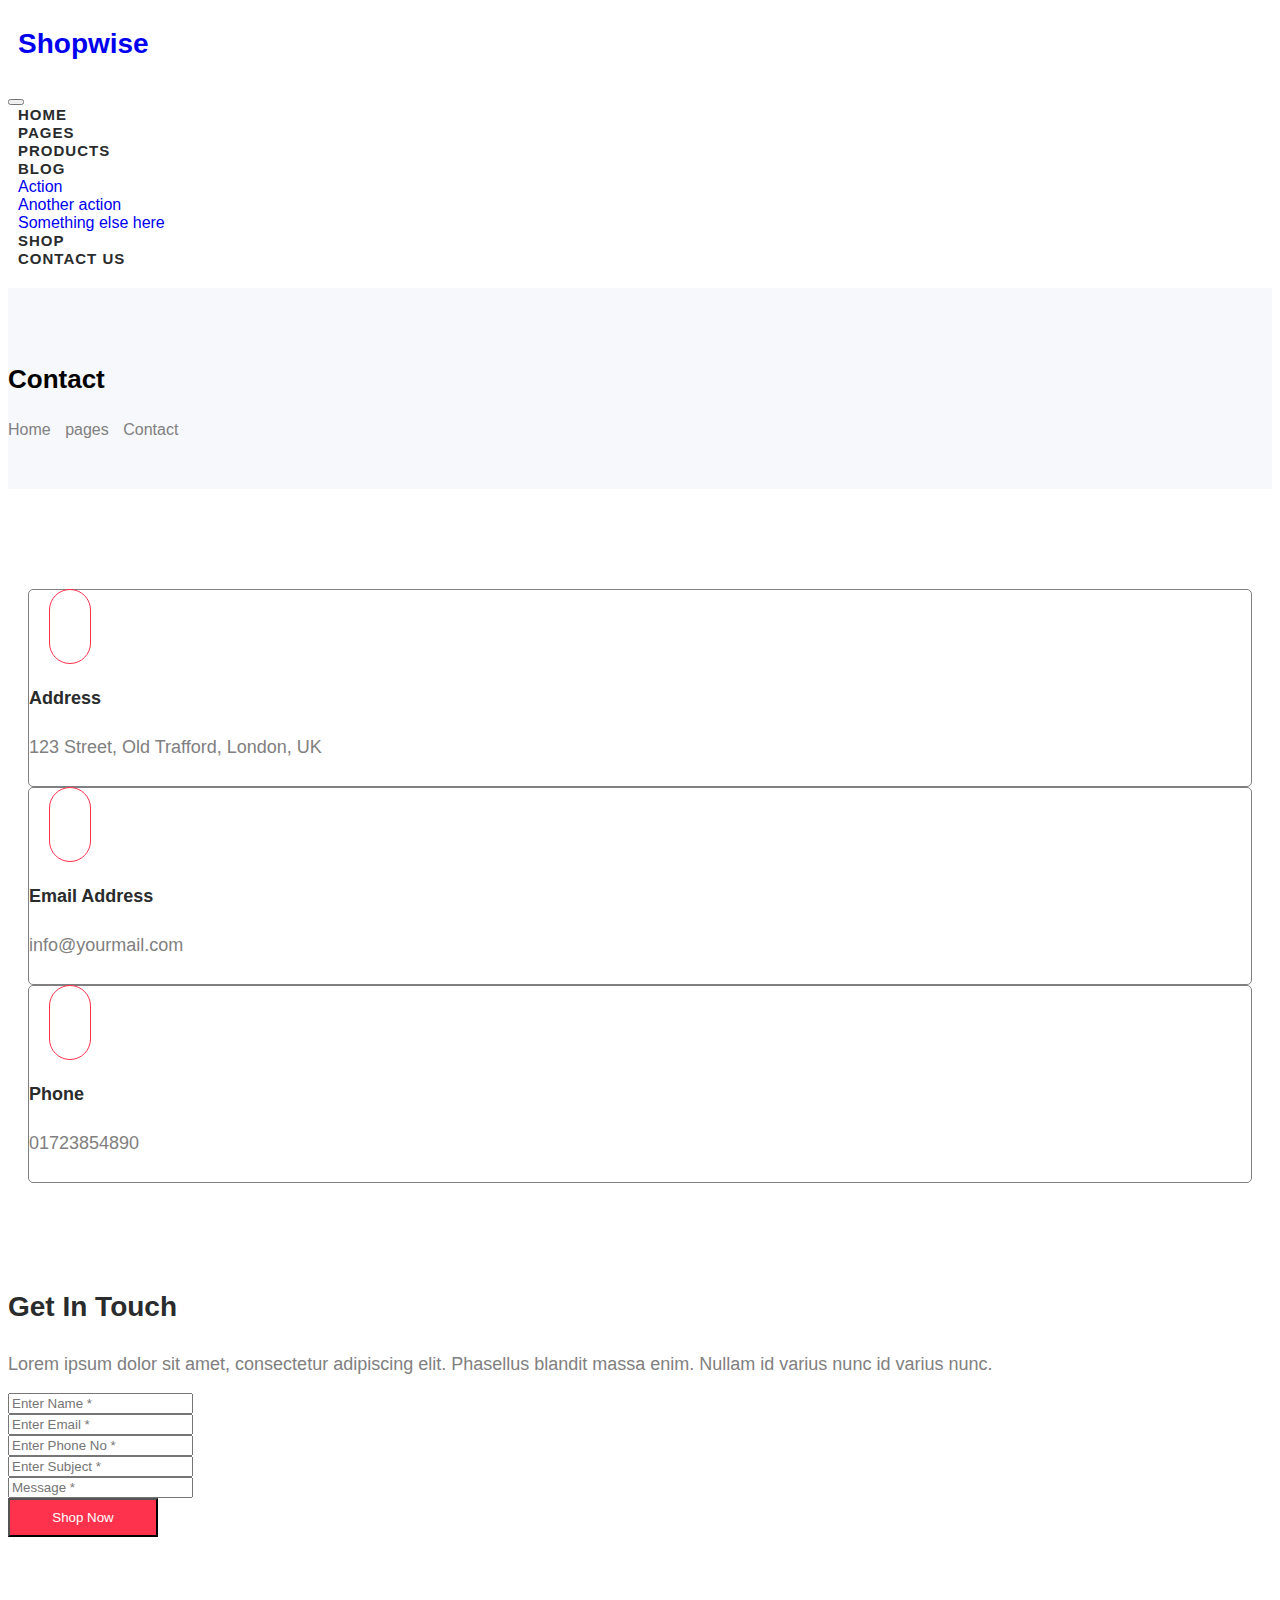
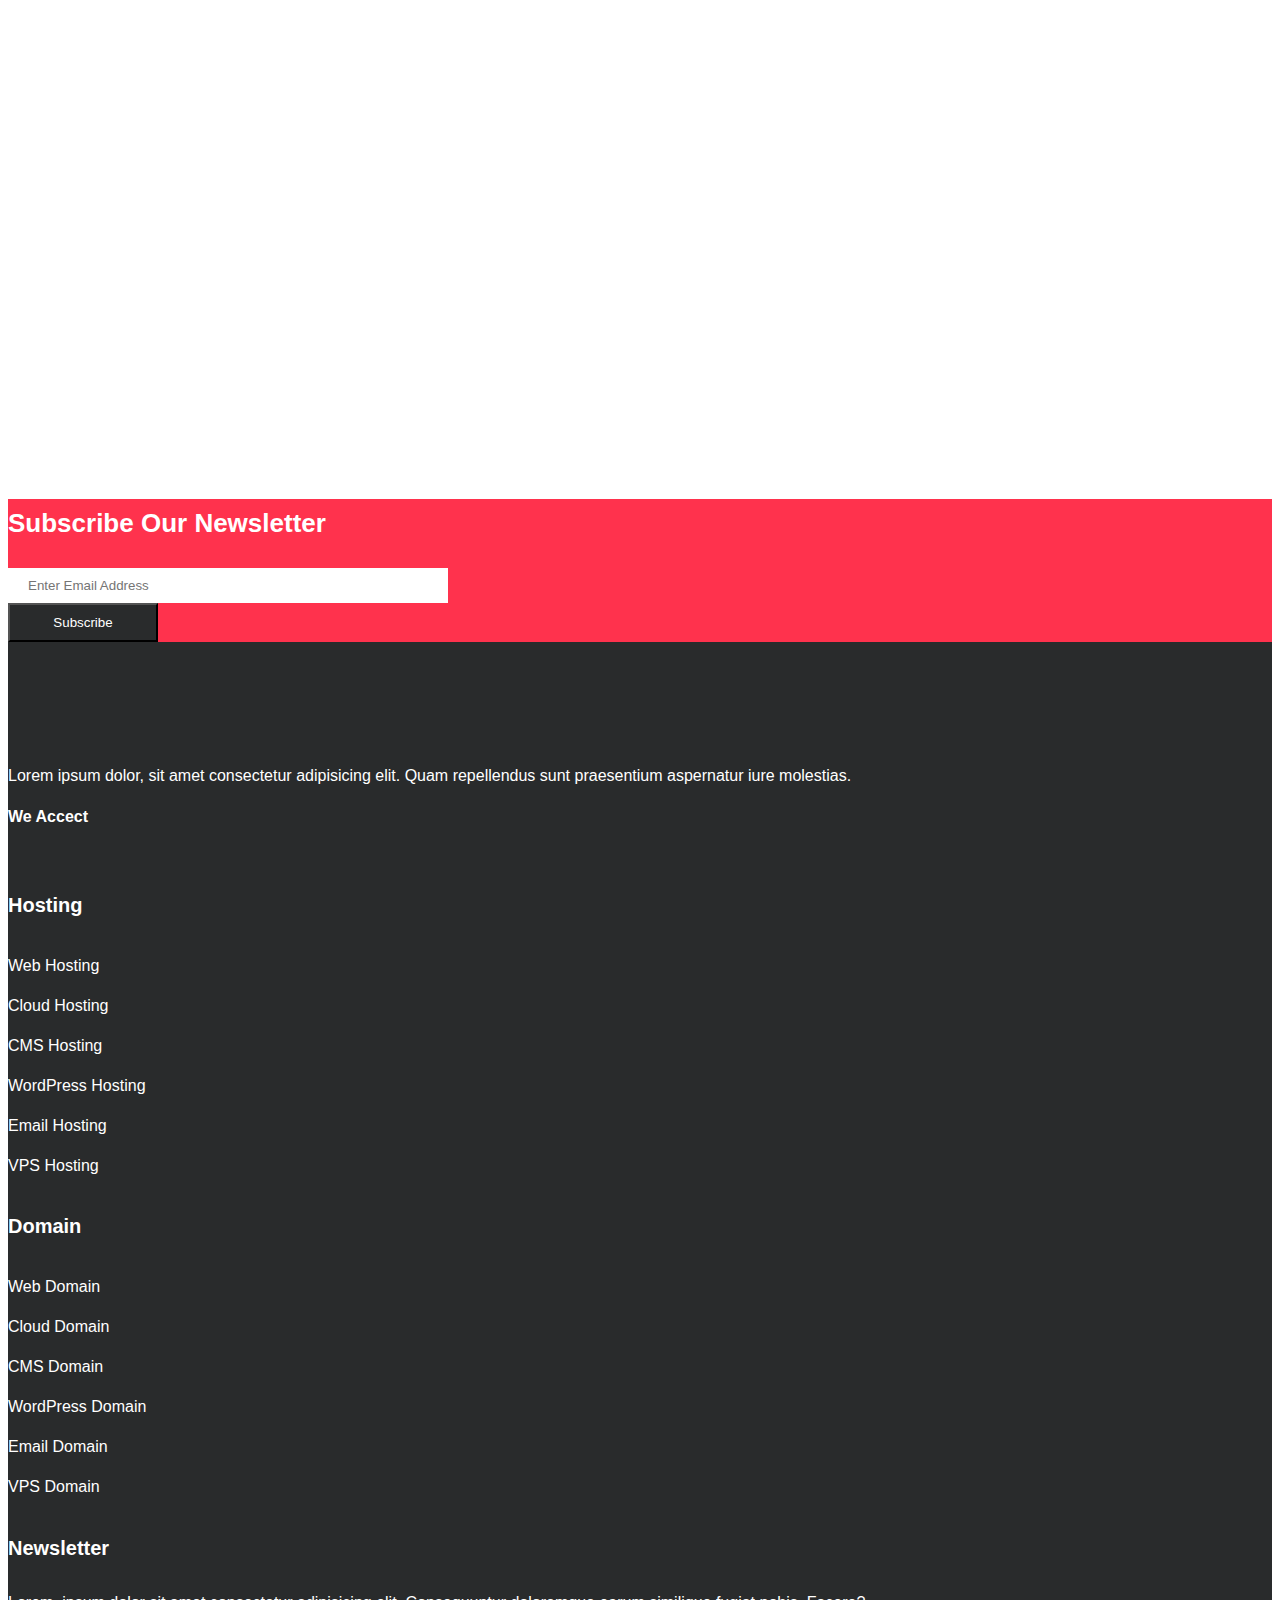
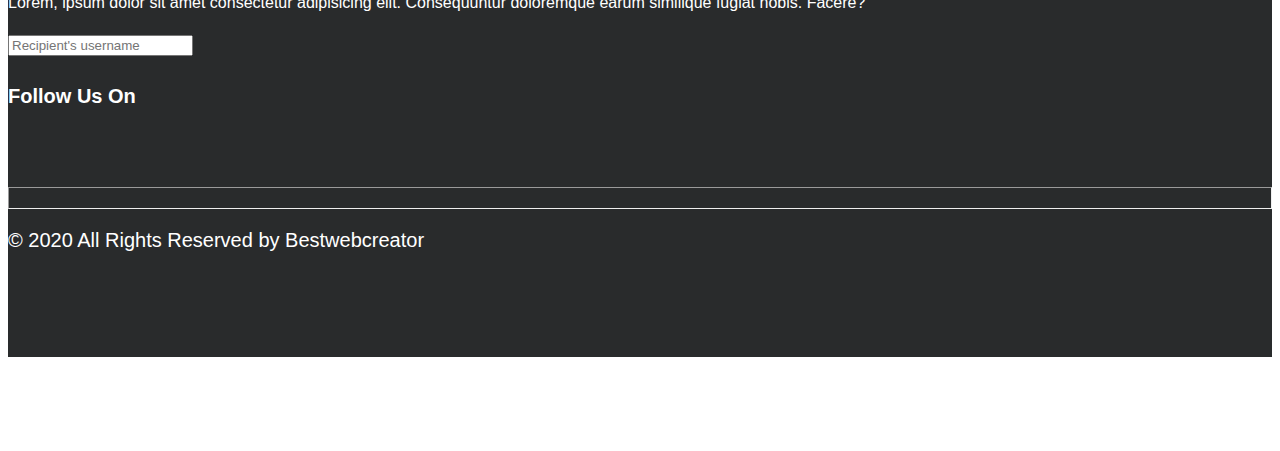
==== Contact.html @ 96793359 "Contact" ====
<!DOCTYPE html>
<html lang="en">

<head>
  <meta charset="UTF-8">
  <meta http-equiv="X-UA-Compatible" content="IE=edge">
  <meta name="viewport" content="width=device-width, initial-scale=1.0">


  <link href="https://cdn.jsdelivr.net/npm/bootstrap@5.2.2/dist/css/bootstrap.min.css" rel="stylesheet"
    integrity="sha384-Zenh87qX5JnK2Jl0vWa8Ck2rdkQ2Bzep5IDxbcnCeuOxjzrPF/et3URy9Bv1WTRi" crossorigin="anonymous">



  <link rel="stylesheet" href="https://cdnjs.cloudflare.com/ajax/libs/font-awesome/6.2.0/css/all.min.css"
    integrity="sha512-xh6O/CkQoPOWDdYTDqeRdPCVd1SpvCA9XXcUnZS2FmJNp1coAFzvtCN9BmamE+4aHK8yyUHUSCcJHgXloTyT2A=="
    crossorigin="anonymous" referrerpolicy="no-referrer" />

  <link rel="stylesheet" href="css/style.css">


  <title>Document</title>
</head>

<body>

  <nav class="navbar navbar-expand-lg bg-light p-lg-3 ">
    <div class="container">
      <a class="navbar-brand" href="#">
        <div class="icon ">

          <i class="fa-sharp fa-solid fa-cart-shopping"></i>

        </div>
        <h3>Shopwise</h3>
      </a>
      <button class="navbar-toggler" type="button" data-bs-toggle="collapse" data-bs-target="#navbarNavDropdown"
        aria-controls="navbarNavDropdown" aria-expanded="false" aria-label="Toggle navigation">
        <span class="navbar-toggler-icon"></span>
      </button>
      <div class="collapse navbar-collapse" id="navbarNavDropdown">
        <ul class="navbar-nav ms-auto mb-2 mb-lg-2">
          <li class="nav-item">
            <a class="nav-link active" aria-current="page" href="index.html">Home</a>
          </li>
          <li class="nav-item">
            <a class="nav-link" href="#">Pages</a>
          </li>
          <li class="nav-item">
            <a class="nav-link" href="#">products</a>
          </li>
          <li class="nav-item dropdown">
            <a class="nav-link dropdown-toggle" href="#" role="button" data-bs-toggle="dropdown" aria-expanded="false">
              Blog
            </a>
            <ul class="dropdown-menu">
              <li><a class="dropdown-item" href="#">Action</a></li>
              <li><a class="dropdown-item" href="#">Another action</a></li>
              <li><a class="dropdown-item" href="#">Something else here</a></li>
            </ul>
          </li>


          <li class="nav-item">
            <a class="nav-link" href="#">shop</a>
          </li>

          <li class="nav-item">
            <a class="nav-link" href="Contact.html">Contact Us</a>
          </li>

          <li class="nav-item">
            <a class="nav-link" href="#">
              <i class="fa-sharp fa-solid fa-magnifying-glass"></i>
            </a>
          </li>

          <li class="nav-item">
            <a class="nav-link" href="#">
              <i class="fa-solid fa-cart-shopping"></i>
            </a>
          </li>
        </ul>
      </div>
    </div>
  </nav>







  <section id="contact">
    <div class="contact">
      <div class="container">
        <div class="row">
          <div class="col-lg-6 col-md-6 col-sm-12">
            <div class="con-neme">
              <h3>
                Contact
              </h3>
            </div>
          </div>

          <div class="col-lg-6 col-md-6 col-sm-12">
            <div class="con-link float-end">
              <ul>
                <li>
                  <a href="index.html">Home</a>
                  <i class="fa-solid fa-angle-right"></i>
                </li>
                <li>
                  <a href="">pages</a>
                  <i class="fa-solid fa-angle-right"></i>
                </li>
                <li>
                  <a href="Contact.html">Contact</a>
                  <i class="fa-solid fa-angle-right"></i>
                </li>
              </ul>
            </div>
          </div>
        </div>
      </div>
    </div>
  </section>



  <section id="address" class="address">
    <div class="container">
      <div class="row">
        <div class="col-lg-4 col-md-4 col-sm-12">
          <div class="address-item text-center">
            <div class="address-icon">
              <i class="fa-solid fa-map"></i>
            </div>
            <div class="address-text">
              <h4>Address</h4>
              <p>123 Street, Old Trafford, London, UK</p>
            </div>
          </div>
        </div>


        <div class="col-lg-4 col-md-4 col-sm-12">
          <div class="address-item text-center">
            <div class="address-icon">
              <i class="fa-regular fa-envelope"></i>
            </div>
            <div class="address-text">
              <h4>Email Address</h4>
              <p>info@yourmail.com</p>
            </div>
          </div>
        </div>


        <div class="col-lg-4 col-md-4 col-sm-12">
          <div class="address-item text-center">
            <div class="address-icon">
              <i class="fa-solid fa-mobile"></i>
            </div>
            <div class="address-text">
              <h4>Phone</h4>
              <p>01723854890</p>
            </div>
          </div>
        </div>
      </div>
    </div>
  </section>



  <div class="countact-us">
    <div class="container">
      <div class="row justify-content-center align-items-center g-2">
        <div class="col-lg-6 col-md-6 col-sm-12">
          <div class="countact-us-head pb-lg-3">
            <h2>Get In Touch</h2>
          </div>
          <div class="countact-us-dis me-5 pb-3">
            <p>Lorem ipsum dolor sit amet, consectetur adipiscing elit. Phasellus blandit massa enim. Nullam id varius
              nunc id varius nunc.</p>
          </div>
          <div class="countact-us-from">


            <div class="row cou-form me-5">
              <div class="col-lg-6 col-md-6 col-sm-12 pb-3 ">
                <input type="text" class="form-control pb-lg-3" placeholder="Enter Name *" aria-label="First name">
              </div>
              <div class="col-lg-6 col-md-6 col-sm-12 pb-3">
                <input type="email" class="form-control pb-lg-3" placeholder="Enter Email *" aria-label="Enter Name *">
              </div>

              <div class="col-lg-6 col-md-6 col-sm-12 pb-3">
                <input type="number" class="form-control pb-lg-3" placeholder="Enter Phone No *"
                  aria-label="Enter Name *">
              </div>

              <div class="col-lg-6 col-md-6 col-sm-12 pb-3">
                <input type="text" class="form-control pb-lg-3" placeholder="Enter Subject *" aria-label="Enter Name *">
              </div>
              <div class="col-lg-12 col-md-12 col-sm-12  pb-3 ">
                <input type="text" class="form-control pb-lg-5" placeholder="Message *" aria-label="Enter Name *">
              </div>

            </div>


            <button class="btn ">Shop Now</button>


          </div>
        </div>
        <div class="col-lg-6 col-md-6 col-sm-12">

          <div class="map-area ">
            <iframe
              src="https://www.google.com/maps/embed?pb=!1m18!1m12!1m3!1d29130.571556223163!2d89.05326588294545!3d24.125346969148872!2m3!1f0!2f0!3f0!3m2!1i1024!2i768!4f13.1!3m3!1m2!1s0x39fea06f9ba1dd67%3A0x8c9a9a127b3e1c7f!2sIshwardi!5e0!3m2!1sen!2sbd!4v1668246360939!5m2!1sen!2sbd"
              width="600" height="450" style="border:0;" allowfullscreen="" loading="lazy"
              referrerpolicy="no-referrer-when-downgrade"></iframe>
          </div>
        </div>

      </div>
    </div>

  </div>


  <footer>
    <div class="footer-top">
      <div class="footer-con container ">
        <div class="row">
          <div class="col-lg-5 col-md-5 col-sm-12 justify-content-center">
            <div class="left pt-5 pb-5">
              <h2>Subscribe Our Newsletter</h2>
            </div>


          </div>
          <div class="col-lg-7 col-md-7 col-sm-12">
            <div class="row pt-5 pb-5">
              <div class="col-lg-10 col-md-10 col-sm-12">

                <div class="right float-end">
                  <input type="text" placeholder="Enter Email Address">
                </div>
              </div>


              <div class="col-lg-2 col-md-2 col-sm-12">

                <div class="col-lg-1 col-md-1 col-sm-12">
                  <div class="icon float-start ">
                    <button class="btn">Subscribe</button>
                  </div>

                </div>
              </div>
            </div>
          </div>
        </div>
      </div>
    </div>




    <div class="footer-mid">
      <div class="container pb-5">
        <div class="row">
          <div class="col-lg-3 col-sm-6">
            <div class="single-box">
              <img src="img/logo.png" alt="">
              <p>Lorem ipsum dolor, sit amet consectetur adipisicing elit. Quam repellendus sunt praesentium aspernatur
                iure molestias.</p>
              <h3>We Accect</h3>
              <div class="card-area">
                <i class="fa fa-cc-visa"></i>
                <i class="fa fa-credit-card"></i>
                <i class="fa fa-cc-mastercard"></i>
                <i class="fa fa-cc-paypal"></i>
              </div>
            </div>
          </div>
          <div class="col-lg-3 col-sm-6">
            <div class="single-box">
              <h2>Hosting</h2>
              <ul>
                <li><a href="#">Web Hosting</a></li>
                <li><a href="#">Cloud Hosting</a></li>
                <li><a href="#">CMS Hosting</a></li>
                <li><a href="#">WordPress Hosting</a></li>
                <li><a href="#">Email Hosting</a></li>
                <li><a href="#">VPS Hosting</a></li>
              </ul>
            </div>
          </div>
          <div class="col-lg-3 col-sm-6">
            <div class="single-box">
              <h2>Domain</h2>
              <ul>
                <li><a href="#">Web Domain</a></li>
                <li><a href="#">Cloud Domain</a></li>
                <li><a href="#">CMS Domain</a></li>
                <li><a href="#">WordPress Domain</a></li>
                <li><a href="#">Email Domain</a></li>
                <li><a href="#">VPS Domain</a></li>
              </ul>
            </div>
          </div>
          <div class="col-lg-3 col-sm-6">
            <div class="single-box">
              <h2>Newsletter</h2>
              <p>Lorem, ipsum dolor sit amet consectetur adipisicing elit. Consequuntur doloremque earum similique
                fugiat nobis. Facere?</p>
              <div class="input-group mb-3">
                <input type="text" class="form-control" placeholder="Recipient's username"
                  aria-label="Enter your Email ..." aria-describedby="basic-addon2">
                <span class="input-group-text" id="basic-addon2"><i class="fa fa-long-arrow-right"></i></span>
              </div>
              <h2>Follow us on</h2>
              <p class="socials">
                <i class="fa fa-facebook"></i>
                <i class="fa fa-dribbble"></i>
                <i class="fa fa-pinterest"></i>
                <i class="fa fa-twitter"></i>
              </p>
            </div>
          </div>
        </div>


      </div>

      <hr />


      <div class="container">
        <div class="row">
          <div class="col-lg-6 col-md-6 col-sm-12">
            <div class="copy">
              <p>© 2020 All Rights Reserved by Bestwebcreator</p>
            </div>
          </div>
          <div class="col-lg-6 col-md-6 col-sm-12">

          </div>

        </div>
      </div>
    </div>

  </footer>

</body>

</html>
---- css/style.css ----
*::after,
*::before {
    -webkit-box-sizing: border-box;
    box-sizing: border-box;
    margin: 0;
    padding: 0;
}


section{
    margin-bottom: 100px;

}
:active,
:hover,
:focus {
    outline: 0 !important;
    outline-offset: 0;
}
a,
a:hover{
    text-decoration: none;
}

a:hover{
    color: var(--red-color) !important;
}

ul,
ol{
    margin: 0;
    padding: 0;
}


:root{
    --primary-color:#FFFFFF;
    --secondry-color:#292b2c;
    /* --third-color:#f98169; */
    --white-color:#fff;
    --text-color:#292B2C;
    /* --text-gry:#999; */
    --black-color:#292b2c;

    --red-color:#FF324D;

}


html{
    scroll-behavior: smooth;
}

body{
    font-family:sans-serif ;
    font-size: 100%;
    font-weight: 100%;

}


  /* Custom Scrollbar  */

  ::-webkit-scrollbar{
    width: 0.625rem;
  }

  ::-webkit-scrollbar-track{
    background: var(--red-color);
  }


  ::-webkit-scrollbar-thumb{
    background-color: var(--primary-color);
  }



  /* Custom Css Design stert  */


  h1{
    font-size: 3rem;
    font-weight: 900;
    margin-bottom: 3rem;
    color: var(--secondry-color);
  }
  h2{
    font-size: 2.5rem;
    font-weight: 700;
    text-transform: capitalize;
    color: var(--secondry-color);
    line-height: 3rem;
  }
  h4{
    font-size: 18px;
    font-weight: 800;
    margin-bottom: 0.5rem;
    text-transform: capitalize;

    color: var(--secondry-color);
  }
  h5{
    font-size: 1rem;
    font-weight: 700;
    text-transform: capitalize;
    letter-spacing: 1px;
    color: var(--text-color);
  }

  span{
    color: var(--black-color);
  }


  ul,
  ol{
    list-style: none;
  }



  .main-btn{
    display: inline-block;
    padding: 0.625rem 1.875rem;
    line-height: 1.5625rem;
    background-color: var(--primary-color);
    border-color: var(--primary-color);
    color: var(--black-color);
    font-size: 0.9375rem;
    font-weight: 600;
    text-transform: capitalize;
    box-shadow: 0px 2px 10px -1px rgb(0 0 0 /19%);
    -webkit-transform: all .4s ease-out 0s;
    -moz-transform: all .4s ease-out 0s ;
    transform: all .4s ease-out 0s;
}
.main-btn:hover{
    color: var(--white-color) ;
    background-color: var(--black-color);
    border: 1px solid var(--primary-color);
}


.whiet-btn{
    padding: 0.625rem 1.875rem;
    line-height: 25px;
    background-color: var(--white-color);
    border: 0.1875rem solid var(--white-color);
    color: var(--text-color);
    font-size: 0.9375rem;
    font-weight: 600;
    font-weight: 600;
    text-transform: capitalize;
    box-shadow: 0px 2px 10px -1px rgb(0 0 0 /19%);
    -webkit-transform: all .4s ease-out 0s;
    -moz-transform: all .4s ease-out 0s ;
    transform: all .4s ease-out 0s;
}

.main-btn:hover{
    background-color: transparent;
    color: var(--primary-color);
}
.white-btn:hover{
    background-color: transparent;
    color: var(--primary-color);
    border-color: var(--primary-color);
}



/* menu  */
.navbar{
    background: var(--primary-color);
}

.icon i{
    display: flex;
    float: left;
    align-items: center;
    font-size: 30px;
    padding-top: 5px;
    padding-right: 10px;
    color: var(--red-color);
}

.navbar-brand h3:hover{
    color: var(--black-color);
}
.navbar-brand h3{
    font-size: 28px;
    font-weight: bold;
    

}





.navbar-wrap{
    position: fixed;
    width: 100%;
    left: 0;
    z-index: 1000;
    -webkit-transform: all 0.3s ease-out;
    transition: all .3s  ease-out;
}


.nav-item{
    padding: 0 0.625rem;
    transition: all 200ms  ease-out;

}


.nav-link i{
    width: 33px;
}

.navbar-toggler:focus{
    outline: unset;
    border: unset;
    box-shadow: none;
}

.nav-link{
    font-size: 0.9375rem;
    font-weight: 600;
    text-transform: uppercase;
    color: var(--text-color);
    letter-spacing: 1px;
}

.nav-link i{
    font-size: 22px;
}

.nav-link:hover,
.nav-link:active{
    color: var(--primary-color);
}


/* hero */
.carousel-caption{
    width: 300px;
    /* justify-content: left; */
}

.car-title h2{
    width: 300px;
    
    /* margin-bottom: 100px; */
}

.car-title .btn{
    margin-top: 10px;
    padding: 10px 40px;
    background: var(--red-color);
    color: var(--white-color);
}

.car-title .btn:hover{
    background: var(--white-color);
    color: var(--red-color);
}

.carousel-control-prev-icon,
.carousel-control-next-icon{
    background-color: var(--red-color);
}

.sale{
    height: 300px;
    background-image: url("/imgs/shop_banner_img1.jpg");
    background-position: center;
    background-size: cover;
    background-repeat: no-repeat;
}
.sale2{
    height: 300px;
    background-image: url("/imgs/shop_banner_img2.jpg");
    background-position: center;
    background-size: cover;
    background-repeat: no-repeat;
}
.sale-img{

  padding-top: 100px;
  padding-left: 250px;
}

.sale-img p{
    font-size: 20px;
    font-weight: 400;
}

.sale-img h3{
    font-size: 24px;
    font-weight: 800;
}
.sale-img span{
    font-size: 20px;
    font-weight: 400;
}





/* Product-name */


.link ul li{
    display: contents;
    padding-left: 20px;
}
.link ul li a{
    padding-right: 20px;
    color: var(--black-color);
    font-size: 20px;
}


.icons ul li{
    display: contents;
    color: #cc7f00;
}

.card{
    /* border-radius: 5px;
    box-shadow: 5px grey; */
    /* width: 100px; */
}
.card img{
    height: 250px;
}
.card-title{
    font-size: 16px;
    font-weight: 600;
}

.card-text{
    font-size: 20px;
    color: var(--red-color);
}
.card-text span{
    color: gray;
    text-decoration:line-through ;
    padding-right: 10px;
}

.summer-title{
    background-color: #f4f9fc;
}

.summer-text{
    padding: 7.875rem 40px 7.375rem;
    padding-left: 200px;
}
.summer-text p{
    font-size: 16px;
    color: var(--red-color)

}
.summer-text h5{
    padding-top: 10px;
    padding-bottom: 10px;
    font-size: 22px;
}

.summer-text .btn{
    margin-top: 10px;
    padding: 10px 40px;
    background: var(--red-color);
    color: var(--white-color);
}

.summer-text .btn:hover{
    background: var(--white-color);
    color: var(--red-color);
    border: 1px solid var(--red-color);
}


.servic{
    border-right: 1px solid gray;
}

.servic i{
    font-size: 36px;
    color: gray;
    padding-bottom: 20px;
}
.servic h2{
    font-size: 24px;
}
.servic p{
    font-size: 18px;
    color: gray;
}


/* footer  */


.footer-top{
    width: 100%;
    /* height: 200px; */
    /* justify-content: center; */
    background: var(--red-color);
}

.left h2{
    font-size: 26px;
    color: var(--white-color);
}

.right input{
    width: 400px;
    padding: 10px 20px;
    border: none;
}

.icon{
    width: 100px;
}
.icon .btn{
    
    padding: 10px 20px;
    width: 150px;
    color: var(--white-color);
    background: var(--black-color);
}


footer {
	padding: 86px 0;
}



.footer-mid{
    padding: 85px 0;
    background-color: var(--black-color);
}

.single-content {
	text-align: center;
	padding: 115px 0;
}
.single-box p {
	color: var(--white-color);
	line-height: 1.9;
}
.single-box h3 {
	font-size: 16px;
	font-weight: 700;
	color: var(--white-color);
}
.single-box .card-area i {
	color: var(--primary-color);
	font-size: 20px;
	margin-right: 10px;
}
.single-box ul {
	list-style: none;
	padding: 0;
}
.single-box ul li a {
	text-decoration: none;
	color: #fff;
	line-height: 2.5;
	font-weight: 100;
}
.single-box h2 {
	color: var(--white-color);
	font-size: 20px;
	font-weight: 700;
}
#basic-addon2 {
	background: var(--red-color);
	color: var(--white-color);
}
.socials i {
	font-size: 18px;
	margin-right: 15px;
}
@media (max-width: 767px) {
	.single-box {
		margin-bottom: 50px;
	}
}
@media (min-width: 768px) and (max-width: 991px) {
	.single-box {
		margin-bottom: 50px;
	}
}


hr{
    padding-top: 20px;
    color: gray;
}

.copy p{
    font-size: 20px;
    color: var(--white-color);
}   
.card{
    /* width: 100px; */
    /* height: 100px; */
}
.card ul li img{
    width: 100px;
}
/* .card.img img{
    width: 20px;
} */





/* contact page  */
.contact{
    background: #f7f8fb;
    margin-top: 20px;
    padding: 50px 0 50px;
}


.con-neme h3{
    font-size: 26px;
    font-weight: 700;
}
.con-link ul li{
    display: contents;

}
.con-link ul li i{
    color: gray;
    font-size: 14px;
    padding-right: 10px;
}
.con-link ul li a{
    color: gray;
}



.address-item{
    margin-left: 20px;
    margin-right: 20px;
    border: 1px solid gray;
    border-radius: 5px;
}
.address-icon{
    padding: 20px;
    color: var(--red-color);

}




.address-icon i:hover{
    color: var(--white-color);
    background: var(--red-color)
}
.address-icon i{
    font-size: 30px;
    padding: 20px 20px;
    border: 1px solid var(--red-color);

    border-radius: 222px;

}


.address-text h4{
    font-size: 18px;
    padding-bottom: 10px;
    color: #292B2C;
}

.address-text p{
    font-size: 18px;
    padding-bottom: 10px;
    color: gray;
}


.countact-us-from .btn{
    padding: 10px 25px;
    width: 150px;
    color: var(--white-color);
    background: var(--red-color);
}


.countact-us-from .btn:hover{
    background: var(--white-color);
    color: var(--red-color);
    border: 1px solid var(--red-color);
}


.countact-us-head h2{
    font-size: 28px;
}

.countact-us-dis p{
    font-size: 18px;
    color: gray;
}
/* .cou-form{
    padding: 10px;
} */

.map-area iframe{
    border-radius: 5px;
}
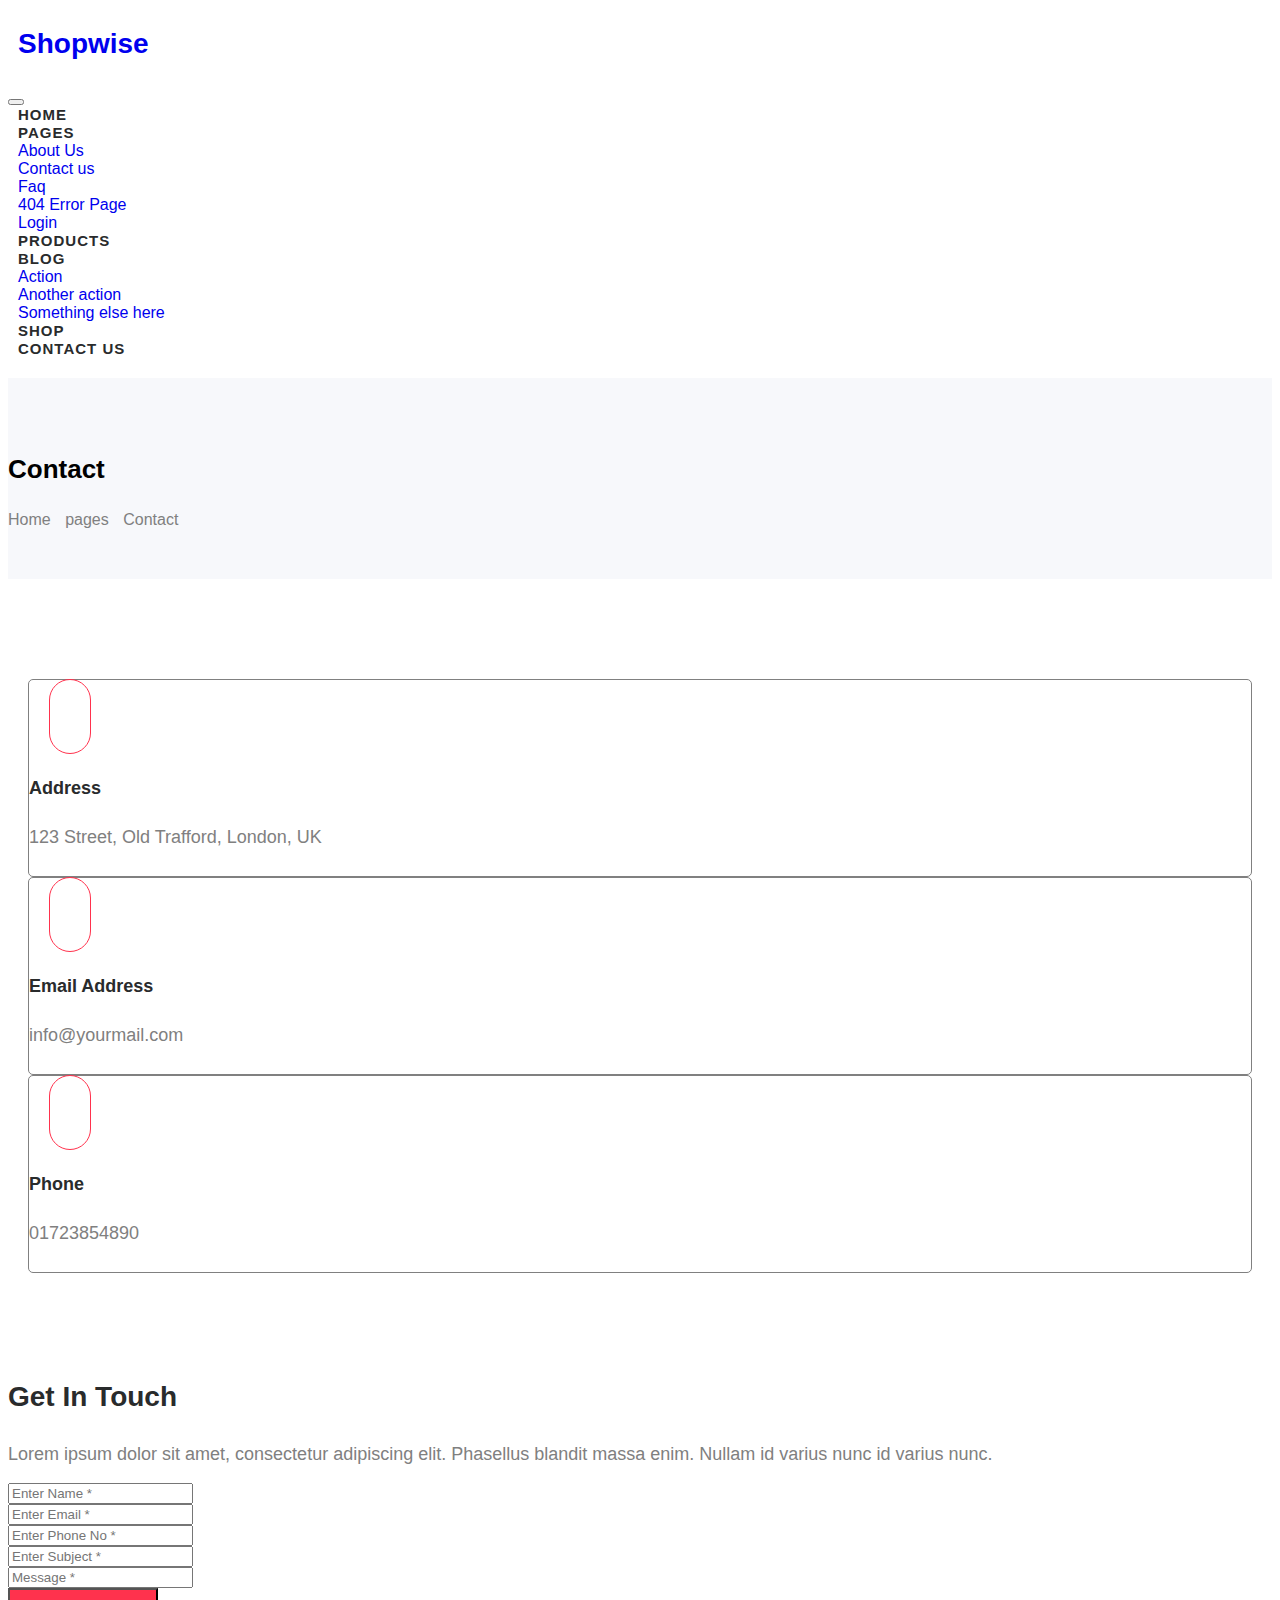
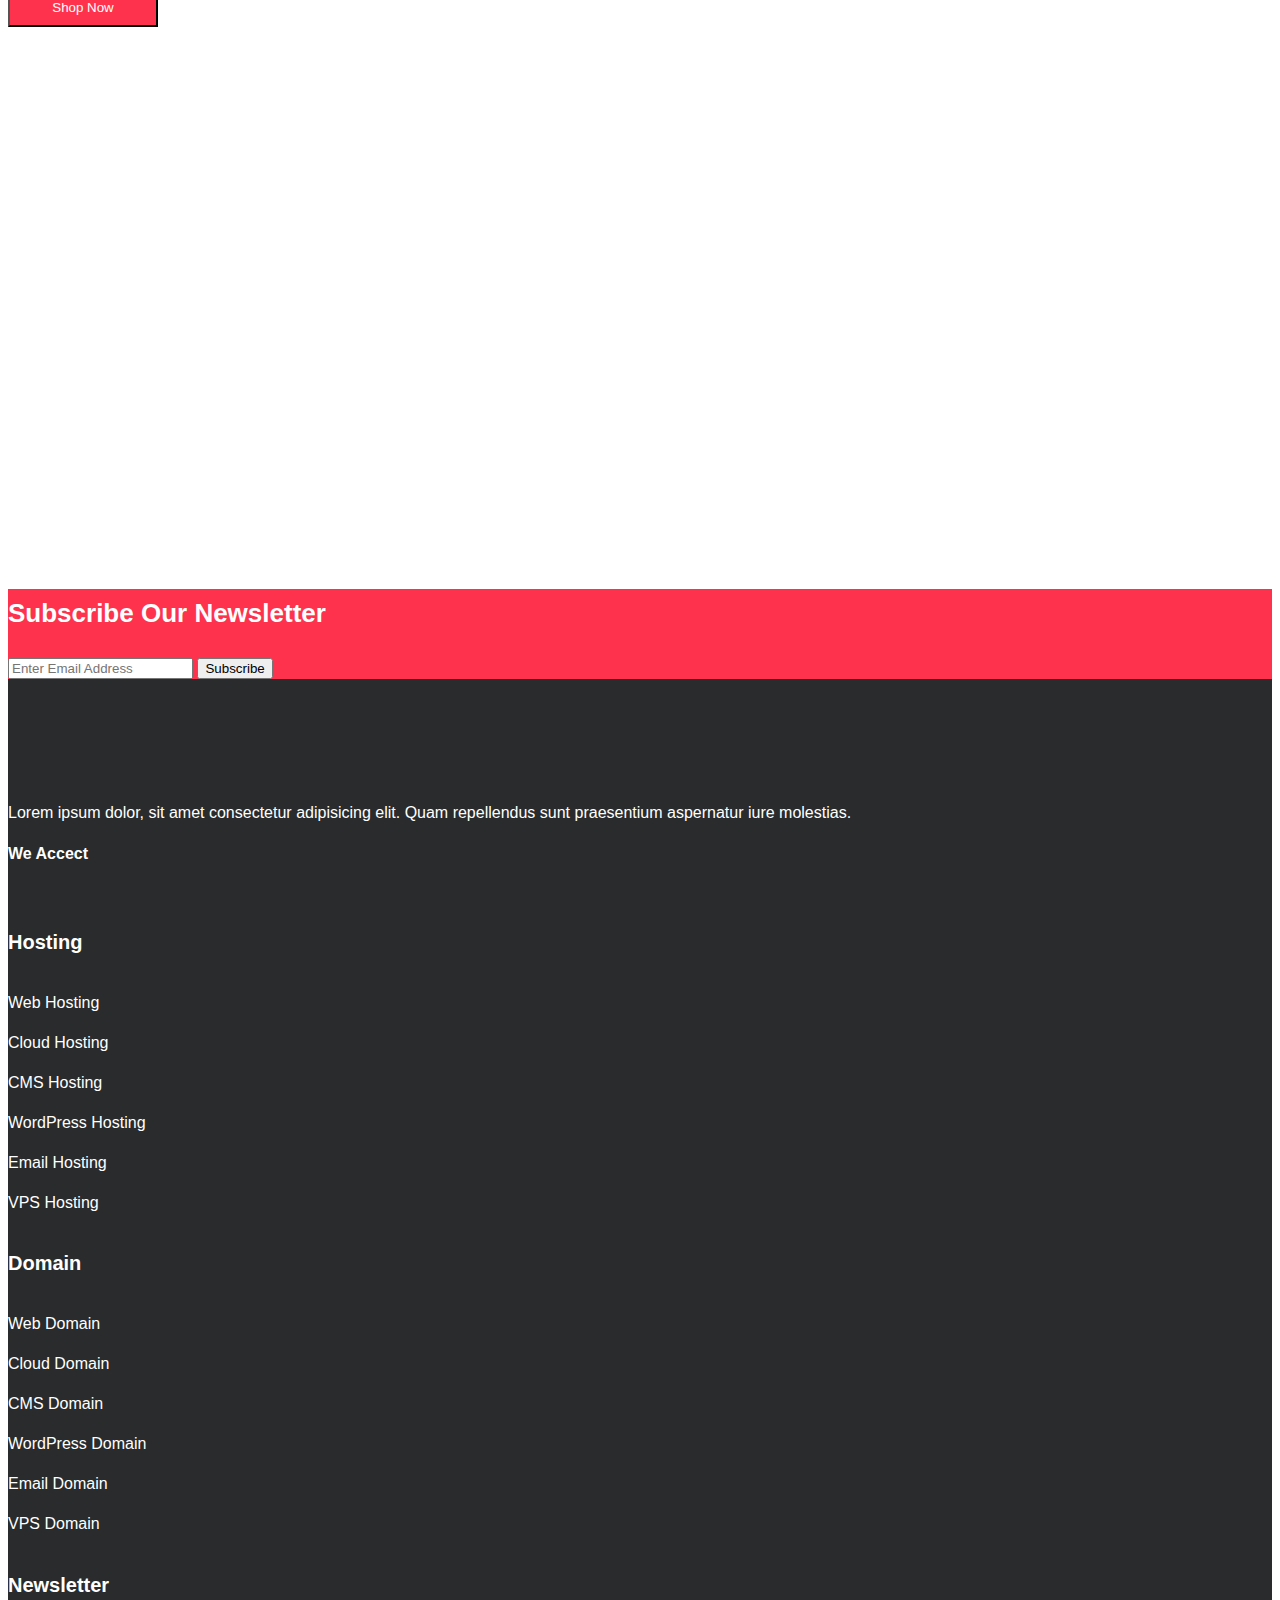
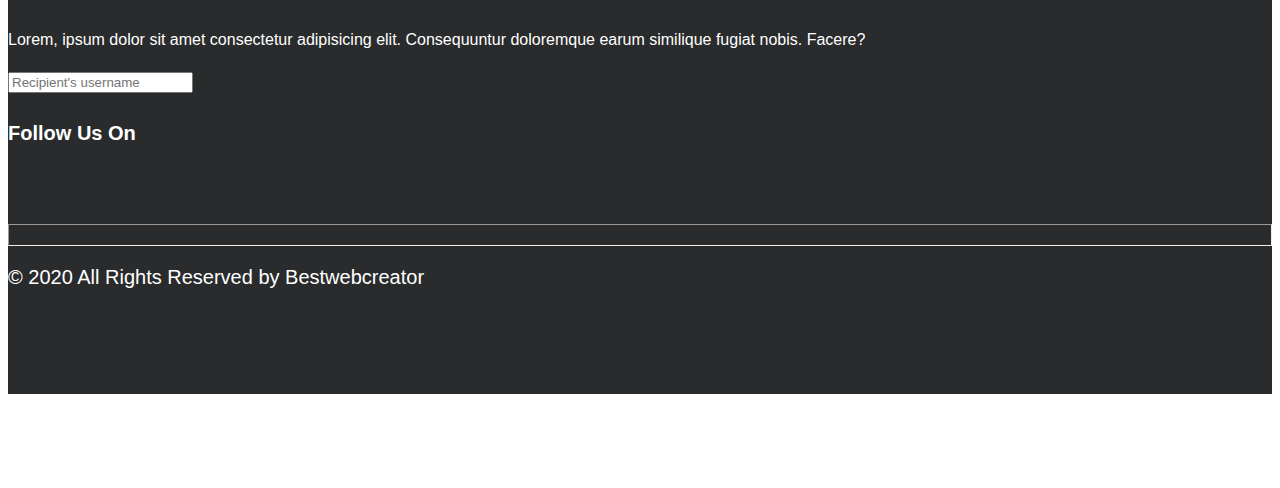
==== commit 42d734c3: "solve" ====
--- a/Contact.html
+++ b/Contact.html
@@ -1,363 +1,370 @@
-<!DOCTYPE html>
-<html lang="en">
-
-<head>
-  <meta charset="UTF-8">
-  <meta http-equiv="X-UA-Compatible" content="IE=edge">
-  <meta name="viewport" content="width=device-width, initial-scale=1.0">
-
-
-  <link href="https://cdn.jsdelivr.net/npm/bootstrap@5.2.2/dist/css/bootstrap.min.css" rel="stylesheet"
-    integrity="sha384-Zenh87qX5JnK2Jl0vWa8Ck2rdkQ2Bzep5IDxbcnCeuOxjzrPF/et3URy9Bv1WTRi" crossorigin="anonymous">
-
-
-
-  <link rel="stylesheet" href="https://cdnjs.cloudflare.com/ajax/libs/font-awesome/6.2.0/css/all.min.css"
-    integrity="sha512-xh6O/CkQoPOWDdYTDqeRdPCVd1SpvCA9XXcUnZS2FmJNp1coAFzvtCN9BmamE+4aHK8yyUHUSCcJHgXloTyT2A=="
-    crossorigin="anonymous" referrerpolicy="no-referrer" />
-
-  <link rel="stylesheet" href="css/style.css">
-
-
-  <title>Document</title>
-</head>
-
-<body>
-
-  <nav class="navbar navbar-expand-lg bg-light p-lg-3 ">
-    <div class="container">
-      <a class="navbar-brand" href="#">
-        <div class="icon ">
-
-          <i class="fa-sharp fa-solid fa-cart-shopping"></i>
-
-        </div>
-        <h3>Shopwise</h3>
-      </a>
-      <button class="navbar-toggler" type="button" data-bs-toggle="collapse" data-bs-target="#navbarNavDropdown"
-        aria-controls="navbarNavDropdown" aria-expanded="false" aria-label="Toggle navigation">
-        <span class="navbar-toggler-icon"></span>
-      </button>
-      <div class="collapse navbar-collapse" id="navbarNavDropdown">
-        <ul class="navbar-nav ms-auto mb-2 mb-lg-2">
-          <li class="nav-item">
-            <a class="nav-link active" aria-current="page" href="index.html">Home</a>
-          </li>
-          <li class="nav-item">
-            <a class="nav-link" href="#">Pages</a>
-          </li>
-          <li class="nav-item">
-            <a class="nav-link" href="#">products</a>
-          </li>
-          <li class="nav-item dropdown">
-            <a class="nav-link dropdown-toggle" href="#" role="button" data-bs-toggle="dropdown" aria-expanded="false">
-              Blog
-            </a>
-            <ul class="dropdown-menu">
-              <li><a class="dropdown-item" href="#">Action</a></li>
-              <li><a class="dropdown-item" href="#">Another action</a></li>
-              <li><a class="dropdown-item" href="#">Something else here</a></li>
-            </ul>
-          </li>
-
-
-          <li class="nav-item">
-            <a class="nav-link" href="#">shop</a>
-          </li>
-
-          <li class="nav-item">
-            <a class="nav-link" href="Contact.html">Contact Us</a>
-          </li>
-
-          <li class="nav-item">
-            <a class="nav-link" href="#">
-              <i class="fa-sharp fa-solid fa-magnifying-glass"></i>
-            </a>
-          </li>
-
-          <li class="nav-item">
-            <a class="nav-link" href="#">
-              <i class="fa-solid fa-cart-shopping"></i>
-            </a>
-          </li>
-        </ul>
-      </div>
-    </div>
-  </nav>
-
-
-
-
-
-
-
-  <section id="contact">
-    <div class="contact">
-      <div class="container">
-        <div class="row">
-          <div class="col-lg-6 col-md-6 col-sm-12">
-            <div class="con-neme">
-              <h3>
-                Contact
-              </h3>
-            </div>
-          </div>
-
-          <div class="col-lg-6 col-md-6 col-sm-12">
-            <div class="con-link float-end">
-              <ul>
-                <li>
-                  <a href="index.html">Home</a>
-                  <i class="fa-solid fa-angle-right"></i>
-                </li>
-                <li>
-                  <a href="">pages</a>
-                  <i class="fa-solid fa-angle-right"></i>
-                </li>
-                <li>
-                  <a href="Contact.html">Contact</a>
-                  <i class="fa-solid fa-angle-right"></i>
-                </li>
-              </ul>
-            </div>
-          </div>
-        </div>
-      </div>
-    </div>
-  </section>
-
-
-
-  <section id="address" class="address">
-    <div class="container">
-      <div class="row">
-        <div class="col-lg-4 col-md-4 col-sm-12">
-          <div class="address-item text-center">
-            <div class="address-icon">
-              <i class="fa-solid fa-map"></i>
-            </div>
-            <div class="address-text">
-              <h4>Address</h4>
-              <p>123 Street, Old Trafford, London, UK</p>
-            </div>
-          </div>
-        </div>
-
-
-        <div class="col-lg-4 col-md-4 col-sm-12">
-          <div class="address-item text-center">
-            <div class="address-icon">
-              <i class="fa-regular fa-envelope"></i>
-            </div>
-            <div class="address-text">
-              <h4>Email Address</h4>
-              <p>info@yourmail.com</p>
-            </div>
-          </div>
-        </div>
-
-
-        <div class="col-lg-4 col-md-4 col-sm-12">
-          <div class="address-item text-center">
-            <div class="address-icon">
-              <i class="fa-solid fa-mobile"></i>
-            </div>
-            <div class="address-text">
-              <h4>Phone</h4>
-              <p>01723854890</p>
-            </div>
-          </div>
-        </div>
-      </div>
-    </div>
-  </section>
-
-
-
-  <div class="countact-us">
-    <div class="container">
-      <div class="row justify-content-center align-items-center g-2">
-        <div class="col-lg-6 col-md-6 col-sm-12">
-          <div class="countact-us-head pb-lg-3">
-            <h2>Get In Touch</h2>
-          </div>
-          <div class="countact-us-dis me-5 pb-3">
-            <p>Lorem ipsum dolor sit amet, consectetur adipiscing elit. Phasellus blandit massa enim. Nullam id varius
-              nunc id varius nunc.</p>
-          </div>
-          <div class="countact-us-from">
-
-
-            <div class="row cou-form me-5">
-              <div class="col-lg-6 col-md-6 col-sm-12 pb-3 ">
-                <input type="text" class="form-control pb-lg-3" placeholder="Enter Name *" aria-label="First name">
-              </div>
-              <div class="col-lg-6 col-md-6 col-sm-12 pb-3">
-                <input type="email" class="form-control pb-lg-3" placeholder="Enter Email *" aria-label="Enter Name *">
-              </div>
-
-              <div class="col-lg-6 col-md-6 col-sm-12 pb-3">
-                <input type="number" class="form-control pb-lg-3" placeholder="Enter Phone No *"
-                  aria-label="Enter Name *">
-              </div>
-
-              <div class="col-lg-6 col-md-6 col-sm-12 pb-3">
-                <input type="text" class="form-control pb-lg-3" placeholder="Enter Subject *" aria-label="Enter Name *">
-              </div>
-              <div class="col-lg-12 col-md-12 col-sm-12  pb-3 ">
-                <input type="text" class="form-control pb-lg-5" placeholder="Message *" aria-label="Enter Name *">
-              </div>
-
-            </div>
-
-
-            <button class="btn ">Shop Now</button>
-
-
-          </div>
-        </div>
-        <div class="col-lg-6 col-md-6 col-sm-12">
-
-          <div class="map-area ">
-            <iframe
-              src="https://www.google.com/maps/embed?pb=!1m18!1m12!1m3!1d29130.571556223163!2d89.05326588294545!3d24.125346969148872!2m3!1f0!2f0!3f0!3m2!1i1024!2i768!4f13.1!3m3!1m2!1s0x39fea06f9ba1dd67%3A0x8c9a9a127b3e1c7f!2sIshwardi!5e0!3m2!1sen!2sbd!4v1668246360939!5m2!1sen!2sbd"
-              width="600" height="450" style="border:0;" allowfullscreen="" loading="lazy"
-              referrerpolicy="no-referrer-when-downgrade"></iframe>
-          </div>
-        </div>
-
-      </div>
-    </div>
-
-  </div>
-
-
-  <footer>
-    <div class="footer-top">
-      <div class="footer-con container ">
-        <div class="row">
-          <div class="col-lg-5 col-md-5 col-sm-12 justify-content-center">
-            <div class="left pt-5 pb-5">
-              <h2>Subscribe Our Newsletter</h2>
-            </div>
-
-
-          </div>
-          <div class="col-lg-7 col-md-7 col-sm-12">
-            <div class="row pt-5 pb-5">
-              <div class="col-lg-10 col-md-10 col-sm-12">
-
-                <div class="right float-end">
-                  <input type="text" placeholder="Enter Email Address">
-                </div>
-              </div>
-
-
-              <div class="col-lg-2 col-md-2 col-sm-12">
-
-                <div class="col-lg-1 col-md-1 col-sm-12">
-                  <div class="icon float-start ">
-                    <button class="btn">Subscribe</button>
-                  </div>
-
-                </div>
-              </div>
-            </div>
-          </div>
-        </div>
-      </div>
-    </div>
-
-
-
-
-    <div class="footer-mid">
-      <div class="container pb-5">
-        <div class="row">
-          <div class="col-lg-3 col-sm-6">
-            <div class="single-box">
-              <img src="img/logo.png" alt="">
-              <p>Lorem ipsum dolor, sit amet consectetur adipisicing elit. Quam repellendus sunt praesentium aspernatur
-                iure molestias.</p>
-              <h3>We Accect</h3>
-              <div class="card-area">
-                <i class="fa fa-cc-visa"></i>
-                <i class="fa fa-credit-card"></i>
-                <i class="fa fa-cc-mastercard"></i>
-                <i class="fa fa-cc-paypal"></i>
-              </div>
-            </div>
-          </div>
-          <div class="col-lg-3 col-sm-6">
-            <div class="single-box">
-              <h2>Hosting</h2>
-              <ul>
-                <li><a href="#">Web Hosting</a></li>
-                <li><a href="#">Cloud Hosting</a></li>
-                <li><a href="#">CMS Hosting</a></li>
-                <li><a href="#">WordPress Hosting</a></li>
-                <li><a href="#">Email Hosting</a></li>
-                <li><a href="#">VPS Hosting</a></li>
-              </ul>
-            </div>
-          </div>
-          <div class="col-lg-3 col-sm-6">
-            <div class="single-box">
-              <h2>Domain</h2>
-              <ul>
-                <li><a href="#">Web Domain</a></li>
-                <li><a href="#">Cloud Domain</a></li>
-                <li><a href="#">CMS Domain</a></li>
-                <li><a href="#">WordPress Domain</a></li>
-                <li><a href="#">Email Domain</a></li>
-                <li><a href="#">VPS Domain</a></li>
-              </ul>
-            </div>
-          </div>
-          <div class="col-lg-3 col-sm-6">
-            <div class="single-box">
-              <h2>Newsletter</h2>
-              <p>Lorem, ipsum dolor sit amet consectetur adipisicing elit. Consequuntur doloremque earum similique
-                fugiat nobis. Facere?</p>
-              <div class="input-group mb-3">
-                <input type="text" class="form-control" placeholder="Recipient's username"
-                  aria-label="Enter your Email ..." aria-describedby="basic-addon2">
-                <span class="input-group-text" id="basic-addon2"><i class="fa fa-long-arrow-right"></i></span>
-              </div>
-              <h2>Follow us on</h2>
-              <p class="socials">
-                <i class="fa fa-facebook"></i>
-                <i class="fa fa-dribbble"></i>
-                <i class="fa fa-pinterest"></i>
-                <i class="fa fa-twitter"></i>
-              </p>
-            </div>
-          </div>
-        </div>
-
-
-      </div>
-
-      <hr />
-
-
-      <div class="container">
-        <div class="row">
-          <div class="col-lg-6 col-md-6 col-sm-12">
-            <div class="copy">
-              <p>© 2020 All Rights Reserved by Bestwebcreator</p>
-            </div>
-          </div>
-          <div class="col-lg-6 col-md-6 col-sm-12">
-
-          </div>
-
-        </div>
-      </div>
-    </div>
-
-  </footer>
-
-</body>
-
+<!DOCTYPE html>
+<html lang="en">
+
+<head>
+  <meta charset="UTF-8">
+  <meta http-equiv="X-UA-Compatible" content="IE=edge">
+  <meta name="viewport" content="width=device-width, initial-scale=1.0">
+
+
+  <link href="https://cdn.jsdelivr.net/npm/bootstrap@5.2.2/dist/css/bootstrap.min.css" rel="stylesheet"
+    integrity="sha384-Zenh87qX5JnK2Jl0vWa8Ck2rdkQ2Bzep5IDxbcnCeuOxjzrPF/et3URy9Bv1WTRi" crossorigin="anonymous">
+
+
+
+  <link rel="stylesheet" href="https://cdnjs.cloudflare.com/ajax/libs/font-awesome/6.2.0/css/all.min.css"
+    integrity="sha512-xh6O/CkQoPOWDdYTDqeRdPCVd1SpvCA9XXcUnZS2FmJNp1coAFzvtCN9BmamE+4aHK8yyUHUSCcJHgXloTyT2A=="
+    crossorigin="anonymous" referrerpolicy="no-referrer" />
+
+  <link rel="stylesheet" href="css/style.css">
+
+
+  <title>Document</title>
+</head>
+
+<body>
+
+   
+
+
+
+  <nav class="navbar navbar-expand-lg bg-light p-lg-3 ">
+    <div class="container">
+      <a class="navbar-brand" href="index.html">
+        <div class="icon ">
+
+            <i class="fa-sharp fa-solid fa-cart-shopping"></i>
+            
+        </div>
+        <h3>Shopwise</h3>
+      </a>
+      <button class="navbar-toggler" type="button" data-bs-toggle="collapse" data-bs-target="#navbarNavDropdown" aria-controls="navbarNavDropdown" aria-expanded="false" aria-label="Toggle navigation">
+        <span class="navbar-toggler-icon"></span>
+      </button>
+      <div class="collapse navbar-collapse" id="navbarNavDropdown">
+        <ul class="navbar-nav ms-auto mb-2 mb-lg-2">
+          <li class="nav-item">
+            <a class="nav-link active" aria-current="page" href="index.html">Home</a>
+          </li>
+          <li class="nav-item dropdown">
+            <a class="nav-link dropdown-toggle" href="#" role="button" data-bs-toggle="dropdown" aria-expanded="false">
+              Pages
+            </a>
+            <ul class="dropdown-menu">
+              <li><a class="dropdown-item" href="/about.html">About Us</a></li>
+              <li><a class="dropdown-item" href="Contact.html">Contact us</a></li>
+              <li><a class="dropdown-item" href="Faq.html">Faq</a></li>
+              <li><a class="dropdown-item" href="404.html">404 Error Page</a></li>
+              <li><a class="dropdown-item" href="login.html">Login</a></li>
+
+            </ul>
+          </li>
+          
+          <li class="nav-item">
+            <a class="nav-link" href="#">products</a>
+          </li>
+          <li class="nav-item dropdown">
+            <a class="nav-link dropdown-toggle" href="#" role="button" data-bs-toggle="dropdown" aria-expanded="false">
+             Blog
+            </a>
+            <ul class="dropdown-menu">
+              <li><a class="dropdown-item" href="#">Action</a></li>
+              <li><a class="dropdown-item" href="#">Another action</a></li>
+              <li><a class="dropdown-item" href="#">Something else here</a></li>
+            </ul>
+          </li>
+
+
+          <li class="nav-item">
+            <a class="nav-link" href="#">shop</a>
+          </li>
+
+          <li class="nav-item">
+            <a class="nav-link" href="Contact.html">Contact Us</a>
+          </li>
+
+          <li class="nav-item">
+            <a class="nav-link" href="#">
+                <i class="fa-sharp fa-solid fa-magnifying-glass"></i>
+            </a>
+          </li>
+
+          <li class="nav-item">
+            <a class="nav-link" href="#">
+                <i class="fa-solid fa-cart-shopping"></i>
+            </a>
+          </li>
+        </ul>
+      </div>
+    </div>
+  </nav>
+
+
+
+
+
+
+
+  <section id="contact">
+    <div class="contact">
+      <div class="container">
+        <div class="row">
+          <div class="col-lg-6 col-md-6 col-sm-12">
+            <div class="con-neme">
+              <h3>
+                Contact
+              </h3>
+            </div>
+          </div>
+
+          <div class="col-lg-6 col-md-6 col-sm-12">
+            <div class="con-link float-end">
+              <ul>
+                <li>
+                  <a href="index.html">Home</a>
+                  <i class="fa-solid fa-angle-right"></i>
+                </li>
+                <li>
+                  <a href="">pages</a>
+                  <i class="fa-solid fa-angle-right"></i>
+                </li>
+                <li>
+                  <a href="Contact.html">Contact</a>
+                  <i class="fa-solid fa-angle-right"></i>
+                </li>
+              </ul>
+            </div>
+          </div>
+        </div>
+      </div>
+    </div>
+  </section>
+
+
+
+  <section id="address" class="address">
+    <div class="container">
+      <div class="row">
+        <div class="col-lg-4 col-md-4 col-sm-12 ">
+          <div class="address-item text-center mb-3">
+            <div class="address-icon">
+              <i class="fa-solid fa-map"></i>
+            </div>
+            <div class="address-text">
+              <h4>Address</h4>
+              <p>123 Street, Old Trafford, London, UK</p>
+            </div>
+          </div>
+        </div>
+
+
+        <div class="col-lg-4 col-md-4 col-sm-12">
+          <div class="address-item text-center">
+            <div class="address-icon">
+              <i class="fa-regular fa-envelope"></i>
+            </div>
+            <div class="address-text">
+              <h4>Email Address</h4>
+              <p>info@yourmail.com</p>
+            </div>
+          </div>
+        </div>
+
+
+        <div class="col-lg-4 col-md-4 col-sm-12">
+          <div class="address-item text-center">
+            <div class="address-icon">
+              <i class="fa-solid fa-mobile"></i>
+            </div>
+            <div class="address-text">
+              <h4>Phone</h4>
+              <p>01723854890</p>
+            </div>
+          </div>
+        </div>
+      </div>
+    </div>
+  </section>
+
+
+
+  <div class="countact-us">
+    <div class="container">
+      <div class="row justify-content-center align-items-center g-2">
+        <div class="col-lg-6 col-md-6 col-sm-6 pb-4  ">
+          <div class="countact-us-head pb-lg-3">
+            <h2>Get In Touch</h2>
+          </div>
+          <div class="countact-us-dis  pb-3 me-lg-3 me-md-2 me-sm-2">
+            <p>Lorem ipsum dolor sit amet, consectetur adipiscing elit. Phasellus blandit massa enim. Nullam id varius
+              nunc id varius nunc.</p>
+          </div>
+          <div class="countact-us-from">
+
+
+            <div class="row cou-form pe-5">
+              <div class="col-lg-6 col-md-12 col-sm-12 pb-3 ">
+                <input type="text" class="form-control pb-lg-3" placeholder="Enter Name *" aria-label="First name">
+              </div>
+              <div class="col-lg-6 col-md-12 col-sm-12 pb-3">
+                <input type="email" class="form-control pb-lg-3" placeholder="Enter Email *" aria-label="Enter Name *">
+              </div>
+
+              <div class="col-lg-6 col-md-12 col-sm-12 pb-3">
+                <input type="number" class="form-control pb-lg-3" placeholder="Enter Phone No *"
+                  aria-label="Enter Name *">
+              </div>
+
+              <div class="col-lg-6 col-md-12 col-sm-12 pb-3">
+                <input type="text" class="form-control pb-lg-3" placeholder="Enter Subject *" aria-label="Enter Name *">
+              </div>
+              <div class="col-lg-12 col-md-12 col-sm-12  pb-3 ">
+                <input type="text" class="form-control pb-lg-5" placeholder="Message *" aria-label="Enter Name *">
+              </div>
+
+            </div>
+
+
+            <button class="btn ">Shop Now</button>
+
+
+          </div>
+        </div>
+        <div class="col-lg-6 col-md-6 col-sm-6 pt-lg-5 pt-sm-5">
+
+          <div class="map-area ">
+            <iframe
+              src="https://www.google.com/maps/embed?pb=!1m18!1m12!1m3!1d29130.571556223163!2d89.05326588294545!3d24.125346969148872!2m3!1f0!2f0!3f0!3m2!1i1024!2i768!4f13.1!3m3!1m2!1s0x39fea06f9ba1dd67%3A0x8c9a9a127b3e1c7f!2sIshwardi!5e0!3m2!1sen!2sbd!4v1668246360939!5m2!1sen!2sbd"
+              width="600" height="450" style="border:0;" allowfullscreen="" loading="lazy"
+              referrerpolicy="no-referrer-when-downgrade"></iframe>
+          </div>
+        </div>
+
+      </div>
+    </div>
+
+  </div>
+
+
+  <footer>
+    <div class="footer-top">
+      <div class="footer-con container ">
+        <div class="row">
+          <div class="col-lg-5 col-md-5 col-sm-12 justify-content-center">
+            <div class="left pt-5 pb-5">
+              <h2>Subscribe Our Newsletter</h2>
+            </div>
+            
+
+          </div>
+          <div class="col-lg-7 col-md-7 col-sm-12">
+
+            <div class="input-group w-75 pt-5 pb-5">
+              <input type="text" class="form-control pt-2 pb-2" placeholder="Enter Email Address" aria-label="Recipient's username" aria-describedby="button-addon2">
+              <button class="btn btn-outline-secondary" type="button" id="button-addon2">
+                Subscribe
+              </button>
+            </div>
+              
+          </div>
+        </div>
+      </div>
+    </div>
+
+
+
+
+    <div class="footer-mid">
+      <div class="container pb-5">
+        <div class="row">
+          <div class="col-lg-3 col-sm-6">
+            <div class="single-box">
+              <img src="img/logo.png" alt="">
+              <p>Lorem ipsum dolor, sit amet consectetur adipisicing elit. Quam repellendus sunt praesentium aspernatur
+                iure molestias.</p>
+              <h3>We Accect</h3>
+              <div class="card-area">
+                <i class="fa fa-cc-visa"></i>
+                <i class="fa fa-credit-card"></i>
+                <i class="fa fa-cc-mastercard"></i>
+                <i class="fa fa-cc-paypal"></i>
+              </div>
+            </div>
+          </div>
+          <div class="col-lg-3 col-sm-6">
+            <div class="single-box">
+              <h2>Hosting</h2>
+              <ul>
+                <li><a href="#">Web Hosting</a></li>
+                <li><a href="#">Cloud Hosting</a></li>
+                <li><a href="#">CMS Hosting</a></li>
+                <li><a href="#">WordPress Hosting</a></li>
+                <li><a href="#">Email Hosting</a></li>
+                <li><a href="#">VPS Hosting</a></li>
+              </ul>
+            </div>
+          </div>
+          <div class="col-lg-3 col-sm-6">
+            <div class="single-box">
+              <h2>Domain</h2>
+              <ul>
+                <li><a href="#">Web Domain</a></li>
+                <li><a href="#">Cloud Domain</a></li>
+                <li><a href="#">CMS Domain</a></li>
+                <li><a href="#">WordPress Domain</a></li>
+                <li><a href="#">Email Domain</a></li>
+                <li><a href="#">VPS Domain</a></li>
+              </ul>
+            </div>
+          </div>
+          <div class="col-lg-3 col-sm-6">
+            <div class="single-box">
+              <h2>Newsletter</h2>
+              <p>Lorem, ipsum dolor sit amet consectetur adipisicing elit. Consequuntur doloremque earum similique
+                fugiat nobis. Facere?</p>
+              <div class="input-group mb-3">
+                <input type="text" class="form-control" placeholder="Recipient's username"
+                  aria-label="Enter your Email ..." aria-describedby="basic-addon2">
+                <span class="input-group-text" id="basic-addon2"><i class="fa fa-long-arrow-right"></i></span>
+              </div>
+              <h2>Follow us on</h2>
+              <p class="socials">
+                <i class="fa fa-facebook"></i>
+                <i class="fa fa-dribbble"></i>
+                <i class="fa fa-pinterest"></i>
+                <i class="fa fa-twitter"></i>
+              </p>
+            </div>
+          </div>
+        </div>
+
+
+      </div>
+
+      <hr />
+
+
+      <div class="container">
+        <div class="row">
+          <div class="col-lg-6 col-md-6 col-sm-12">
+            <div class="copy">
+              <p>© 2020 All Rights Reserved by Bestwebcreator</p>
+            </div>
+          </div>
+          <div class="col-lg-6 col-md-6 col-sm-12">
+
+          </div>
+
+        </div>
+      </div>
+    </div>
+
+  </footer>
+
+
+  <script src="https://cdn.jsdelivr.net/npm/bootstrap@5.2.2/dist/js/bootstrap.bundle.min.js" integrity="sha384-OERcA2EqjJCMA+/3y+gxIOqMEjwtxJY7qPCqsdltbNJuaOe923+mo//f6V8Qbsw3" crossorigin="anonymous"></script>
+
+
+</body>
+
 </html>